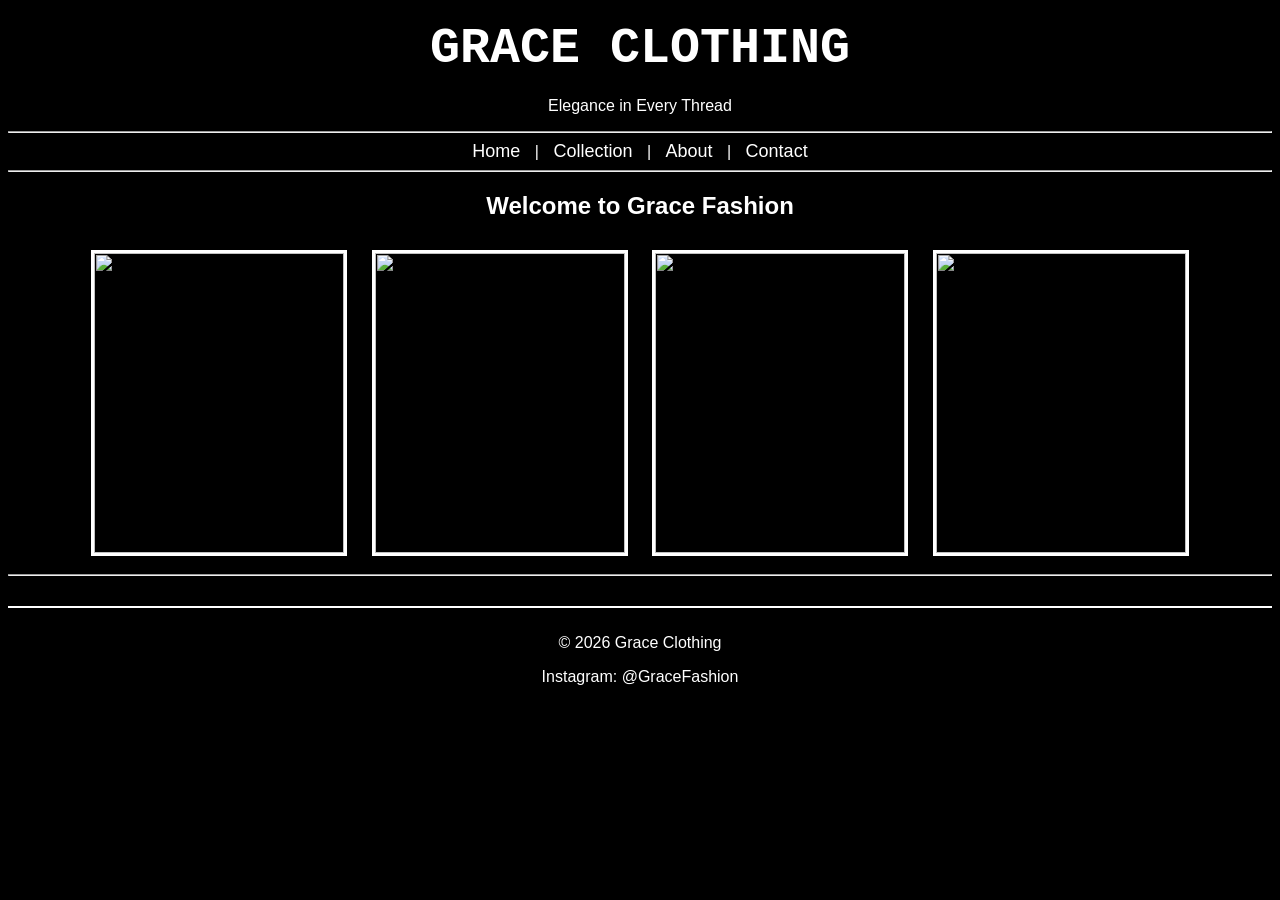
==== index.html @ 9c6eb53f "Add files via upload" ====
<!DOCTYPE html>
<html>
<head>
<title>Grace Clothing</title>
<link rel="stylesheet" href="index.css">

<style>
/* Style for the main heading */
h1{
    font-family: 'Courier New', Courier, monospace; /* typewriter font */
    text-transform: uppercase; /* make all letters uppercase */
    font-weight: bold;          /* bold text */
    font-style: normal;         /* you can also set italic if needed */
    font-size: 50px;            /* adjust size */
    margin: 20px 0;
}
</style>

</head>
<body>

<h1>Grace Clothing</h1>
<p>Elegance in Every Thread</p>

<hr>

<a href="index.html">Home</a> | 
<a href="collection.html">Collection</a> | 
<a href="about.html">About</a> | 
<a href="contact.html">Contact</a>

<hr>

<h2>Welcome to Grace Fashion</h2>

<img src="https://uspoloassn.in/cdn/shop/files/1_bc765764-d250-49ec-9013-e4768ec4961c.jpg" height="300" width="300">
<img src="https://cdn13.nnnow.com/web-images/large/styles/C4F868VLHWB/1770898613874/1.jpg" height="300" width="300">
<img src="https://encrypted-tbn0.gstatic.com/images?q=tbn:ANd9GcShKLQKolyuISlFG5ABu4AuQX8nSkaasrhUsg&s" height="300" width="300">
<img src="https://img.tatacliq.com/images/i26//437Wx649H/MP000000027560404_437Wx649H_202507270504391.jpeg" height="300" width="300">

<hr>

<footer>
<p>© 2026 Grace Clothing</p>
<p>Instagram: @GraceFashion</p>
</footer>

</body>
</html>
---- index.css ----
body{
    background-color:black;
    color:white;
    font-family:Arial, sans-serif;
    text-align:center;
    }
    
    /* Navigation links */
    a{
    color:white;          /* text color white */
    text-decoration:none; /* removes underline */
    margin:10px;
    font-size:18px;
    }
    
    /* Optional hover effect */
    a:hover{
    color:lightgray;
    }
    
    /* Images */
    img{
    width:250px;
    border:3px solid white;
    margin:10px;
    }
    
    /* Footer */
    footer{
    margin-top:30px;
    padding:10px;
    border-top:2px solid white;
    }
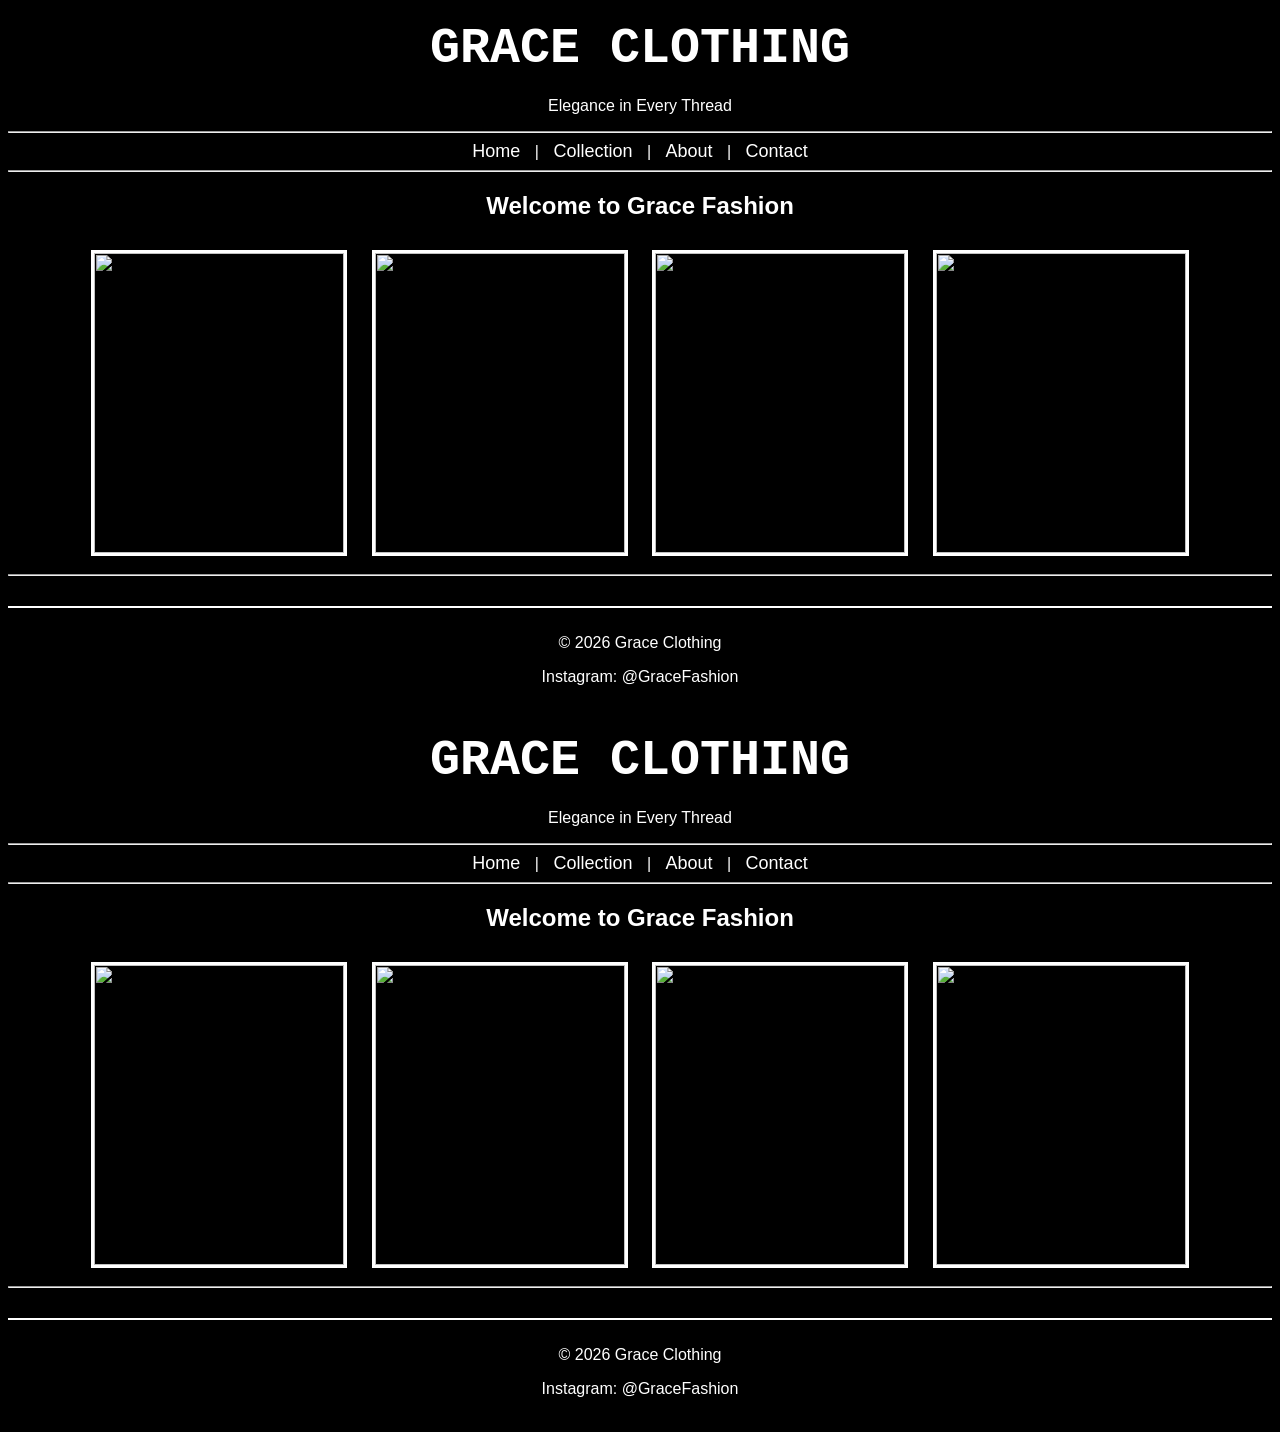
==== commit 27571c77: "fix merge conflicts" ====
--- a/index.html
+++ b/index.html
@@ -1,50 +1,101 @@
-
-<!DOCTYPE html>
-<html>
-<head>
-<title>Grace Clothing</title>
-<link rel="stylesheet" href="index.css">
-
-<style>
-/* Style for the main heading */
-h1{
-    font-family: 'Courier New', Courier, monospace; /* typewriter font */
-    text-transform: uppercase; /* make all letters uppercase */
-    font-weight: bold;          /* bold text */
-    font-style: normal;         /* you can also set italic if needed */
-    font-size: 50px;            /* adjust size */
-    margin: 20px 0;
-}
-</style>
-
-</head>
-<body>
-
-<h1>Grace Clothing</h1>
-<p>Elegance in Every Thread</p>
-
-<hr>
-
-<a href="index.html">Home</a> | 
-<a href="collection.html">Collection</a> | 
-<a href="about.html">About</a> | 
-<a href="contact.html">Contact</a>
-
-<hr>
-
-<h2>Welcome to Grace Fashion</h2>
-
-<img src="https://uspoloassn.in/cdn/shop/files/1_bc765764-d250-49ec-9013-e4768ec4961c.jpg" height="300" width="300">
-<img src="https://cdn13.nnnow.com/web-images/large/styles/C4F868VLHWB/1770898613874/1.jpg" height="300" width="300">
-<img src="https://encrypted-tbn0.gstatic.com/images?q=tbn:ANd9GcShKLQKolyuISlFG5ABu4AuQX8nSkaasrhUsg&s" height="300" width="300">
-<img src="https://img.tatacliq.com/images/i26//437Wx649H/MP000000027560404_437Wx649H_202507270504391.jpeg" height="300" width="300">
-
-<hr>
-
-<footer>
-<p>© 2026 Grace Clothing</p>
-<p>Instagram: @GraceFashion</p>
-</footer>
-
-</body>
-</html>
+
+<!DOCTYPE html>
+<html>
+<head>
+<title>Grace Clothing</title>
+<link rel="stylesheet" href="index.css">
+
+<style>
+/* Style for the main heading */
+h1{
+    font-family: 'Courier New', Courier, monospace; /* typewriter font */
+    text-transform: uppercase; /* make all letters uppercase */
+    font-weight: bold;          /* bold text */
+    font-style: normal;         /* you can also set italic if needed */
+    font-size: 50px;            /* adjust size */
+    margin: 20px 0;
+}
+</style>
+
+</head>
+<body>
+
+<h1>Grace Clothing</h1>
+<p>Elegance in Every Thread</p>
+
+<hr>
+
+<a href="index.html">Home</a> | 
+<a href="collection.html">Collection</a> | 
+<a href="about.html">About</a> | 
+<a href="contact.html">Contact</a>
+
+<hr>
+
+<h2>Welcome to Grace Fashion</h2>
+
+<img src="https://uspoloassn.in/cdn/shop/files/1_bc765764-d250-49ec-9013-e4768ec4961c.jpg" height="300" width="300">
+<img src="https://cdn13.nnnow.com/web-images/large/styles/C4F868VLHWB/1770898613874/1.jpg" height="300" width="300">
+<img src="https://encrypted-tbn0.gstatic.com/images?q=tbn:ANd9GcShKLQKolyuISlFG5ABu4AuQX8nSkaasrhUsg&s" height="300" width="300">
+<img src="https://img.tatacliq.com/images/i26//437Wx649H/MP000000027560404_437Wx649H_202507270504391.jpeg" height="300" width="300">
+
+<hr>
+
+<footer>
+<p>© 2026 Grace Clothing</p>
+<p>Instagram: @GraceFashion</p>
+</footer>
+
+</body>
+</html>
+
+<!DOCTYPE html>
+<html>
+<head>
+<title>Grace Clothing</title>
+<link rel="stylesheet" href="index.css">
+
+<style>
+/* Style for the main heading */
+h1{
+    font-family: 'Courier New', Courier, monospace; /* typewriter font */
+    text-transform: uppercase; /* make all letters uppercase */
+    font-weight: bold;          /* bold text */
+    font-style: normal;         /* you can also set italic if needed */
+    font-size: 50px;            /* adjust size */
+    margin: 20px 0;
+}
+</style>
+
+</head>
+<body>
+
+<h1>Grace Clothing</h1>
+<p>Elegance in Every Thread</p>
+
+<hr>
+
+<a href="index.html">Home</a> | 
+<a href="collection.html">Collection</a> | 
+<a href="about.html">About</a> | 
+<a href="contact.html">Contact</a>
+
+<hr>
+
+<h2>Welcome to Grace Fashion</h2>
+
+<img src="https://uspoloassn.in/cdn/shop/files/1_bc765764-d250-49ec-9013-e4768ec4961c.jpg" height="300" width="300">
+<img src="https://cdn13.nnnow.com/web-images/large/styles/C4F868VLHWB/1770898613874/1.jpg" height="300" width="300">
+<img src="https://encrypted-tbn0.gstatic.com/images?q=tbn:ANd9GcShKLQKolyuISlFG5ABu4AuQX8nSkaasrhUsg&s" height="300" width="300">
+<img src="https://img.tatacliq.com/images/i26//437Wx649H/MP000000027560404_437Wx649H_202507270504391.jpeg" height="300" width="300">
+
+<hr>
+
+<footer>
+<p>© 2026 Grace Clothing</p>
+<p>Instagram: @GraceFashion</p>
+</footer>
+
+</body>
+</html>
+
--- a/index.css
+++ b/index.css
@@ -1,33 +1,67 @@
-body{
-    background-color:black;
-    color:white;
-    font-family:Arial, sans-serif;
-    text-align:center;
-    }
-    
-    /* Navigation links */
-    a{
-    color:white;          /* text color white */
-    text-decoration:none; /* removes underline */
-    margin:10px;
-    font-size:18px;
-    }
-    
-    /* Optional hover effect */
-    a:hover{
-    color:lightgray;
-    }
-    
-    /* Images */
-    img{
-    width:250px;
-    border:3px solid white;
-    margin:10px;
-    }
-    
-    /* Footer */
-    footer{
-    margin-top:30px;
-    padding:10px;
-    border-top:2px solid white;
+body{
+    background-color:black;
+    color:white;
+    font-family:Arial, sans-serif;
+    text-align:center;
+    }
+    
+    /* Navigation links */
+    a{
+    color:white;          /* text color white */
+    text-decoration:none; /* removes underline */
+    margin:10px;
+    font-size:18px;
+    }
+    
+    /* Optional hover effect */
+    a:hover{
+    color:lightgray;
+    }
+    
+    /* Images */
+    img{
+    width:250px;
+    border:3px solid white;
+    margin:10px;
+    }
+    
+    /* Footer */
+    footer{
+    margin-top:30px;
+    padding:10px;
+    border-top:2px solid white;
+    }
+
+body{
+    background-color:black;
+    color:white;
+    font-family:Arial, sans-serif;
+    text-align:center;
+    }
+    
+    /* Navigation links */
+    a{
+    color:white;          /* text color white */
+    text-decoration:none; /* removes underline */
+    margin:10px;
+    font-size:18px;
+    }
+    
+    /* Optional hover effect */
+    a:hover{
+    color:lightgray;
+    }
+    
+    /* Images */
+    img{
+    width:250px;
+    border:3px solid white;
+    margin:10px;
+    }
+    
+    /* Footer */
+    footer{
+    margin-top:30px;
+    padding:10px;
+    border-top:2px solid white;
     }
--- a/index.css
+++ b/index.css
@@ -1,33 +1,67 @@
-body{
-    background-color:black;
-    color:white;
-    font-family:Arial, sans-serif;
-    text-align:center;
-    }
-    
-    /* Navigation links */
-    a{
-    color:white;          /* text color white */
-    text-decoration:none; /* removes underline */
-    margin:10px;
-    font-size:18px;
-    }
-    
-    /* Optional hover effect */
-    a:hover{
-    color:lightgray;
-    }
-    
-    /* Images */
-    img{
-    width:250px;
-    border:3px solid white;
-    margin:10px;
-    }
-    
-    /* Footer */
-    footer{
-    margin-top:30px;
-    padding:10px;
-    border-top:2px solid white;
+body{
+    background-color:black;
+    color:white;
+    font-family:Arial, sans-serif;
+    text-align:center;
+    }
+    
+    /* Navigation links */
+    a{
+    color:white;          /* text color white */
+    text-decoration:none; /* removes underline */
+    margin:10px;
+    font-size:18px;
+    }
+    
+    /* Optional hover effect */
+    a:hover{
+    color:lightgray;
+    }
+    
+    /* Images */
+    img{
+    width:250px;
+    border:3px solid white;
+    margin:10px;
+    }
+    
+    /* Footer */
+    footer{
+    margin-top:30px;
+    padding:10px;
+    border-top:2px solid white;
+    }
+
+body{
+    background-color:black;
+    color:white;
+    font-family:Arial, sans-serif;
+    text-align:center;
+    }
+    
+    /* Navigation links */
+    a{
+    color:white;          /* text color white */
+    text-decoration:none; /* removes underline */
+    margin:10px;
+    font-size:18px;
+    }
+    
+    /* Optional hover effect */
+    a:hover{
+    color:lightgray;
+    }
+    
+    /* Images */
+    img{
+    width:250px;
+    border:3px solid white;
+    margin:10px;
+    }
+    
+    /* Footer */
+    footer{
+    margin-top:30px;
+    padding:10px;
+    border-top:2px solid white;
     }
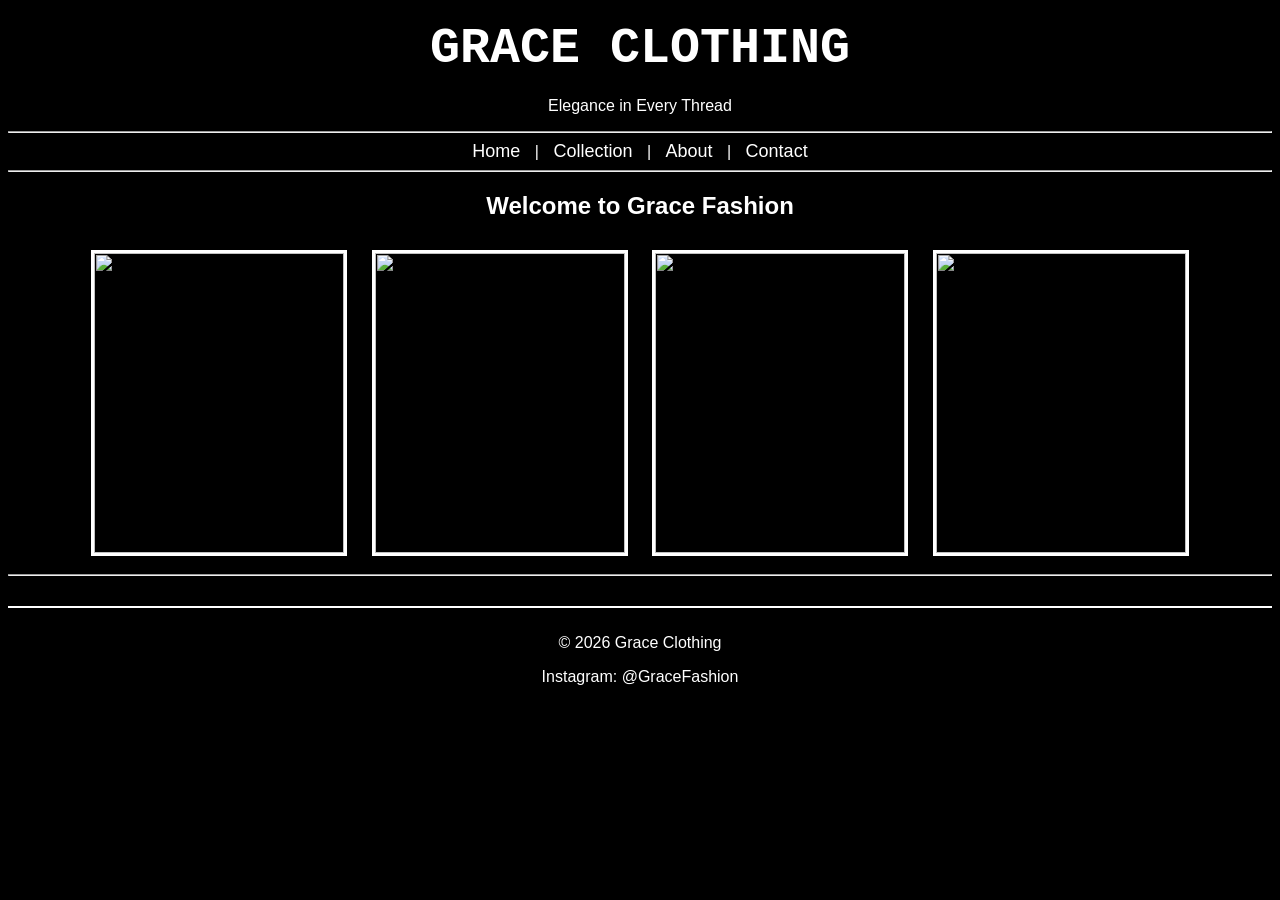
==== commit 98107040: "fixed duplicate code" ====
--- a/index.html
+++ b/index.html
@@ -1,4 +1,3 @@
-
 <!DOCTYPE html>
 <html>
 <head>
@@ -8,11 +7,11 @@
 <style>
 /* Style for the main heading */
 h1{
-    font-family: 'Courier New', Courier, monospace; /* typewriter font */
-    text-transform: uppercase; /* make all letters uppercase */
-    font-weight: bold;          /* bold text */
-    font-style: normal;         /* you can also set italic if needed */
-    font-size: 50px;            /* adjust size */
+    font-family: 'Courier New', Courier, monospace;
+    text-transform: uppercase;
+    font-weight: bold;
+    font-style: normal;
+    font-size: 50px;
     margin: 20px 0;
 }
 </style>
@@ -47,55 +46,4 @@
 </footer>
 
 </body>
-</html>
-
-<!DOCTYPE html>
-<html>
-<head>
-<title>Grace Clothing</title>
-<link rel="stylesheet" href="index.css">
-
-<style>
-/* Style for the main heading */
-h1{
-    font-family: 'Courier New', Courier, monospace; /* typewriter font */
-    text-transform: uppercase; /* make all letters uppercase */
-    font-weight: bold;          /* bold text */
-    font-style: normal;         /* you can also set italic if needed */
-    font-size: 50px;            /* adjust size */
-    margin: 20px 0;
-}
-</style>
-
-</head>
-<body>
-
-<h1>Grace Clothing</h1>
-<p>Elegance in Every Thread</p>
-
-<hr>
-
-<a href="index.html">Home</a> | 
-<a href="collection.html">Collection</a> | 
-<a href="about.html">About</a> | 
-<a href="contact.html">Contact</a>
-
-<hr>
-
-<h2>Welcome to Grace Fashion</h2>
-
-<img src="https://uspoloassn.in/cdn/shop/files/1_bc765764-d250-49ec-9013-e4768ec4961c.jpg" height="300" width="300">
-<img src="https://cdn13.nnnow.com/web-images/large/styles/C4F868VLHWB/1770898613874/1.jpg" height="300" width="300">
-<img src="https://encrypted-tbn0.gstatic.com/images?q=tbn:ANd9GcShKLQKolyuISlFG5ABu4AuQX8nSkaasrhUsg&s" height="300" width="300">
-<img src="https://img.tatacliq.com/images/i26//437Wx649H/MP000000027560404_437Wx649H_202507270504391.jpeg" height="300" width="300">
-
-<hr>
-
-<footer>
-<p>© 2026 Grace Clothing</p>
-<p>Instagram: @GraceFashion</p>
-</footer>
-
-</body>
-</html>
-
+</html>
